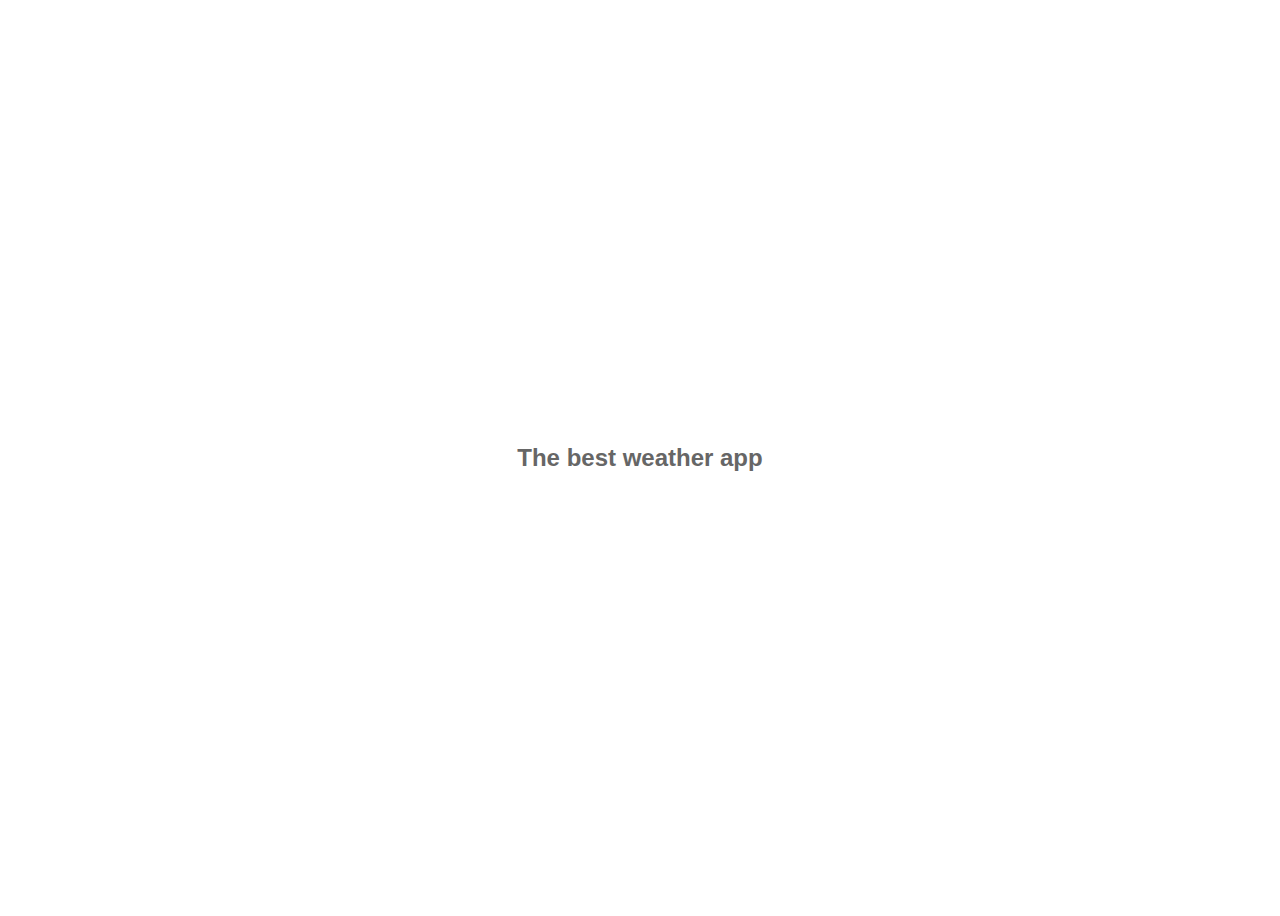
==== index.html @ 1f5e42ef "initial commit" ====
<!DOCTYPE html>
<html lang="en">
  <head>
    <meta charset="UTF-8" />
    <meta name="viewport" content="width=device-width, initial-scale=1.0" />
    <meta name="theme-color" content="#2a3038" />
    <title>Document</title>
    <link rel="manifest" href="./manifest.json" />
    <link rel="stylesheet" href="./styles.css" />
    <link rel="apple-touch-icon" href="./assets/icons/icon-72x72.png" />
    <link
      rel="apple-touch-icon"
      sizes="48x48"
      href="./assets/icons/icon-48x48.png"
    />
    <link
      rel="apple-touch-icon"
      sizes="96x96"
      href="./assets/icons/icon-96x96.png"
    />
    <link
      rel="apple-touch-icon"
      sizes="128x128"
      href="./assets/icons/icon-128x128.png"
    />
    <link
      rel="apple-touch-icon"
      sizes="144x144"
      href="./assets/icons/icon-144x144.png"
    />
    <link
      rel="apple-touch-icon"
      sizes="152x152"
      href="./assets/icons/icon-152x152.png"
    />
    <link
      rel="apple-touch-icon"
      sizes="192x192"
      href="./assets/icons/icon-192x192.png"
    />
    <link
      rel="apple-touch-icon"
      sizes="256x256"
      href="./assets/icons/icon-256x256.png"
    />
    <link
      rel="apple-touch-icon"
      sizes="384x384"
      href="./assets/icons/icon-384x384.png"
    />
    <link
      rel="apple-touch-icon"
      sizes="512x512"
      href="./assets/icons/icon-512x512.png"
    />

    <link
      rel="apple-touch-startup-image"
      sizes="512x512"
      href="./assets/icons/icon-512x512.png"
    />
    <meta name="apple-mobile-web-app-title" content="Weather app" />
    <meta name="apple-mobile-web-app-capable" content="yes" />
    <meta name="apple-mobile-web-app-status-bar-style" content="#2a3038" />
  </head>
  <body>
    <h2>The best weather app</h2>
  </body>
  <script src="./js/app.js"></script>
</html>
---- styles.css ----
body {
  height: 100vh;
  overflow: hidden;
  display: flex;
  align-items: center;
  justify-content: center;
  font-family: Arial, Helvetica, sans-serif;
}

h2 {
  color: #666666;
}
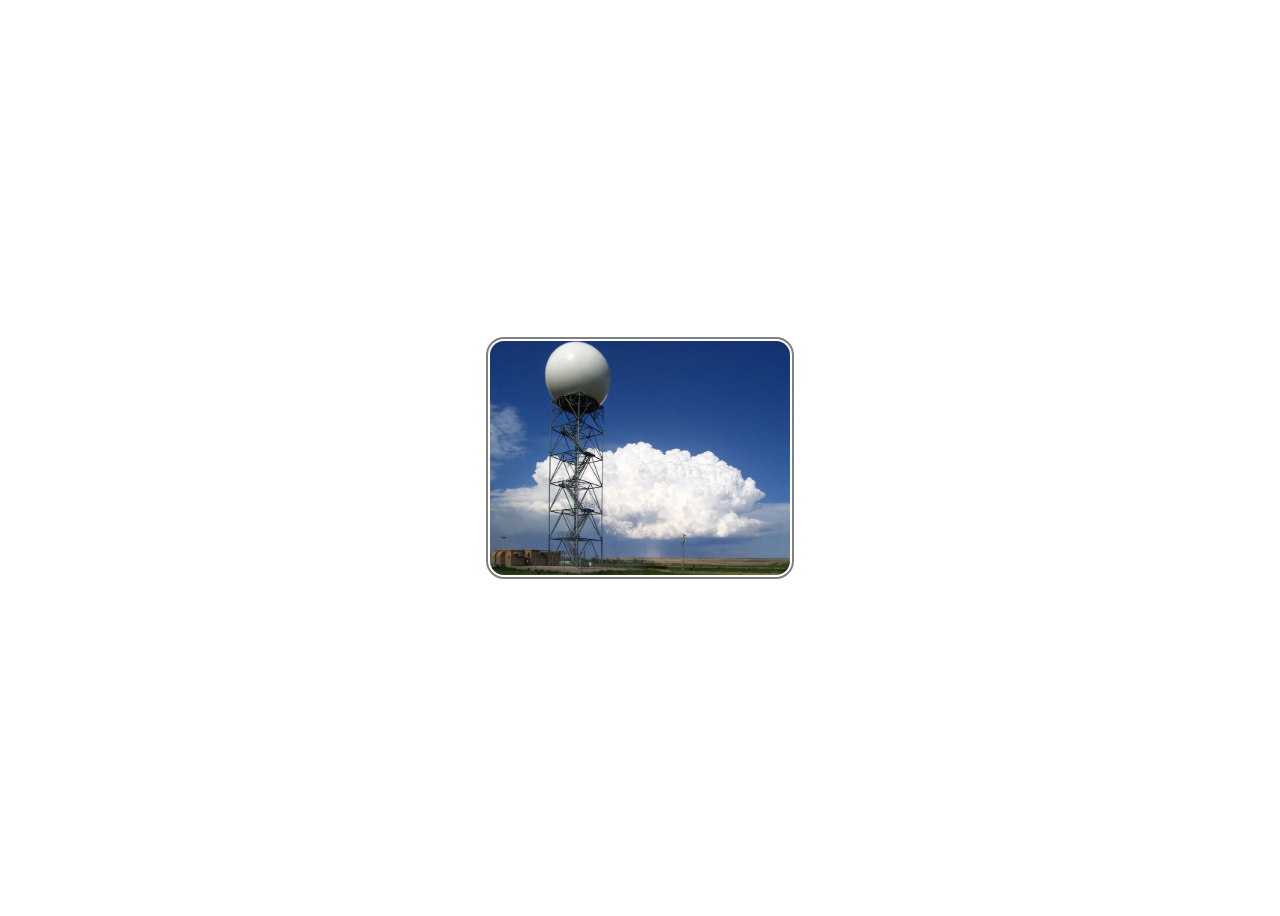
==== commit 899beaf6: "create dynamic cache" ====
--- a/index.html
+++ b/index.html
@@ -64,7 +64,7 @@
     <meta name="apple-mobile-web-app-status-bar-style" content="#2a3038" />
   </head>
   <body>
-    <h2>The best weather app</h2>
+    <img src="./assets/images/meteorology.webp" alt="meteorology" class="meteorology-img"/>
   </body>
   <script src="./js/app.js"></script>
 </html>
--- a/styles.css
+++ b/styles.css
@@ -7,6 +7,10 @@
   font-family: Arial, Helvetica, sans-serif;
 }
 
-h2 {
-  color: #666666;
+.meteorology-img {
+  width: 300px;
+  height: auto;
+  border-radius: 16px;
+  border: 2px solid white;
+  outline: 2px solid gray;
 }
